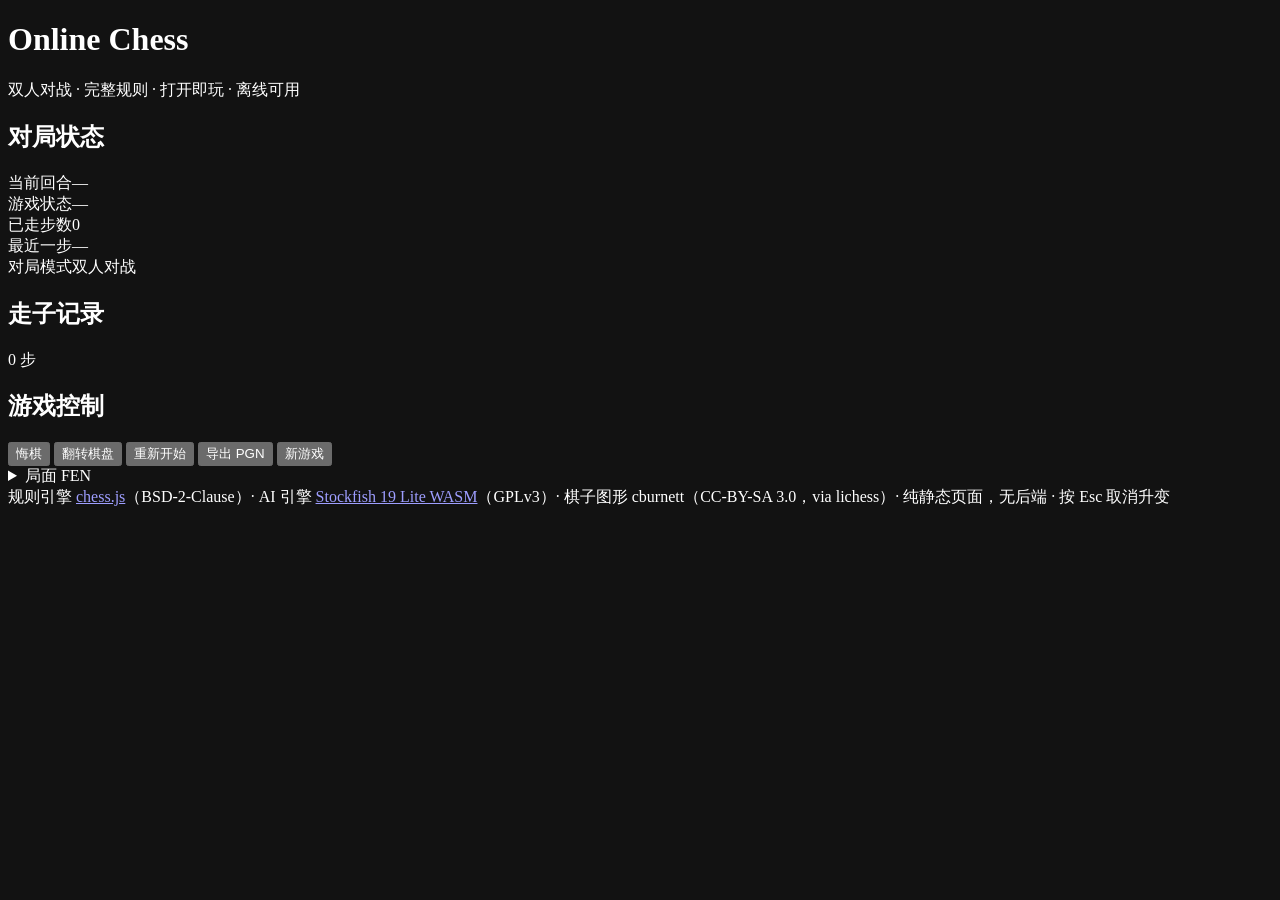
==== src/shell.html @ 9714dc7f "feat: 国际象棋本地游玩" ====
<!DOCTYPE html>
<html lang="zh-CN">
<head>
<meta charset="UTF-8">
<meta name="viewport" content="width=device-width, initial-scale=1, viewport-fit=cover">
<meta name="color-scheme" content="dark">
<meta name="description" content="纯前端在线国际象棋：拖拽走子、完整规则（王车易位 / 吃过路兵 / 升变 / 将军 / 将死 / 和棋）、悔棋、翻转棋盘、走子记录与 PGN 导出，无需后端、离线可用。">
<title>Online Chess · 在线国际象棋</title>
<link rel="icon" href="__FAVICON__">
<style>
/*__STYLE__*/
</style>
</head>
<body>

<header class="hero">
  <div class="logo" id="logo" aria-hidden="true"></div>
  <div class="hero-text">
    <h1>Online Chess</h1>
    <p>双人对战 · 完整规则 · 打开即玩 · 离线可用</p>
  </div>
</header>

<main class="layout">
  <!-- 左列：玩家卡片 + 棋盘 -->
  <section class="board-col" aria-label="棋盘区域">
    <div class="player-card" id="playerTop"></div>

    <div class="board-frame">
      <div class="board" id="board" role="grid" aria-label="国际象棋棋盘"></div>
      <div class="banner-layer" id="bannerLayer" hidden>
        <div class="banner">
          <div class="banner-title" id="bannerTitle"></div>
          <div class="banner-sub" id="bannerSub"></div>
          <div class="btn-row">
            <button class="btn primary" id="bannerNew">再来一局</button>
            <button class="btn ghost" id="bannerClose">查看棋盘</button>
          </div>
        </div>
      </div>
    </div>

    <div class="player-card" id="playerBottom"></div>
  </section>

  <!-- 右列：状态 / 走子记录 / 控制 -->
  <aside class="panel" aria-label="对局信息">
    <div class="card status-card">
      <h2>对局状态</h2>
      <div class="stats">
        <div class="stat"><span class="stat-label">当前回合</span><span class="stat-value" id="statTurn">—</span></div>
        <div class="stat"><span class="stat-label">游戏状态</span><span class="stat-value" id="statState">—</span></div>
        <div class="stat"><span class="stat-label">已走步数</span><span class="stat-value" id="statPlies">0</span></div>
        <div class="stat"><span class="stat-label">最近一步</span><span class="stat-value" id="statLast">—</span></div>
        <div class="stat wide"><span class="stat-label">对局模式</span><span class="stat-value" id="statMode">双人对战</span></div>
      </div>
    </div>

    <div class="card moves-card">
      <div class="card-head">
        <h2>走子记录</h2>
        <span class="chip" id="movesChip">0 步</span>
      </div>
      <div class="moves" id="moves" aria-live="polite"></div>
    </div>

    <div class="card controls-card">
      <h2>游戏控制</h2>
      <div class="btn-grid">
        <button class="btn" id="btnUndo" title="撤销最近一步">悔棋</button>
        <button class="btn" id="btnFlip" title="交换黑白视角">翻转棋盘</button>
        <button class="btn" id="btnRestart" title="回到初始局面">重新开始</button>
        <button class="btn" id="btnPgn" title="导出本局棋谱">导出 PGN</button>
        <button class="btn primary" id="btnNew">新游戏</button>
      </div>
      <details class="advanced">
        <summary>局面 FEN</summary>
        <code id="fenText"></code>
        <button class="btn tiny" id="btnCopyFen" type="button">复制 FEN</button>
      </details>
    </div>
  </aside>
</main>

<footer class="foot">
  规则引擎 <a href="https://github.com/jhlywa/chess.js" target="_blank" rel="noopener">chess.js</a>（BSD-2-Clause）·
  AI 引擎 <a href="https://github.com/nmrugg/stockfish.js" target="_blank" rel="noopener">Stockfish 19 Lite WASM</a>（GPLv3）·
  棋子图形 cburnett（CC-BY-SA 3.0，via lichess）· 纯静态页面，无后端 · 按 Esc 取消升变
</footer>

<noscript><p style="text-align:center;color:#f87171">需要启用 JavaScript 才能对弈。</p></noscript>

<!-- 升变选择 -->
<div class="modal-backdrop" id="promoModal" hidden>
  <div class="modal" role="dialog" aria-modal="true" aria-label="兵升变">
    <h3>兵升变</h3>
    <p class="muted">选择升变后的棋子（按 Esc 取消）</p>
    <div class="promo-grid" id="promoGrid"></div>
    <div class="btn-row">
      <button class="btn ghost" id="promoCancel">取消</button>
    </div>
  </div>
</div>

<!-- 新游戏 -->
<div class="modal-backdrop" id="newModal" hidden>
  <div class="modal new-modal" role="dialog" aria-modal="true" aria-label="新游戏">
    <h3>新游戏</h3>
    <p class="muted">本地对战 · AI 引擎内嵌运行，无需联网</p>

    <div class="field-label">对局模式</div>
    <div class="seg" data-seg="mode">
      <button class="seg-btn" data-value="pvp"><span class="seg-ico pair" data-icon="pair"></span>双人对战</button>
      <button class="seg-btn" data-value="ai-w"><span class="seg-ico" data-icon="wK"></span>执白对 AI</button>
      <button class="seg-btn" data-value="ai-b"><span class="seg-ico" data-icon="bK"></span>执黑对 AI</button>
    </div>

    <div class="field-label">AI 难度</div>
    <div class="seg" data-seg="level" id="levelSeg"></div>

    <div class="field-label">棋盘方向（仅双人模式）</div>
    <div class="seg" data-seg="orientation">
      <button class="seg-btn" data-value="w">白方在下</button>
      <button class="seg-btn" data-value="b">黑方在下</button>
      <button class="seg-btn" data-value="r">随机</button>
    </div>

    <div class="btn-row">
      <button class="btn ghost" id="newCancel">取消</button>
      <button class="btn primary" id="newStart">开始对局</button>
    </div>
  </div>
</div>

<!-- PGN 导出 -->
<div class="modal-backdrop" id="pgnModal" hidden>
  <div class="modal" role="dialog" aria-modal="true" aria-label="导出 PGN">
    <h3>导出 PGN</h3>
    <p class="muted">可复制或下载本局棋谱，用于复盘与分享</p>
    <textarea id="pgnText" readonly spellcheck="false"></textarea>
    <div class="btn-row">
      <button class="btn" id="pgnCopy">复制</button>
      <button class="btn" id="pgnDownload">下载 .pgn</button>
      <button class="btn ghost" id="pgnClose">关闭</button>
    </div>
  </div>
</div>

<div class="toast" id="toast" role="status"></div>

<script>
/*__CHESS_JS__*/
</script>
<script>
/*__PIECES__*/
/*__ENGINE__*/
/*__APP__*/
</script>
</body>
</html>
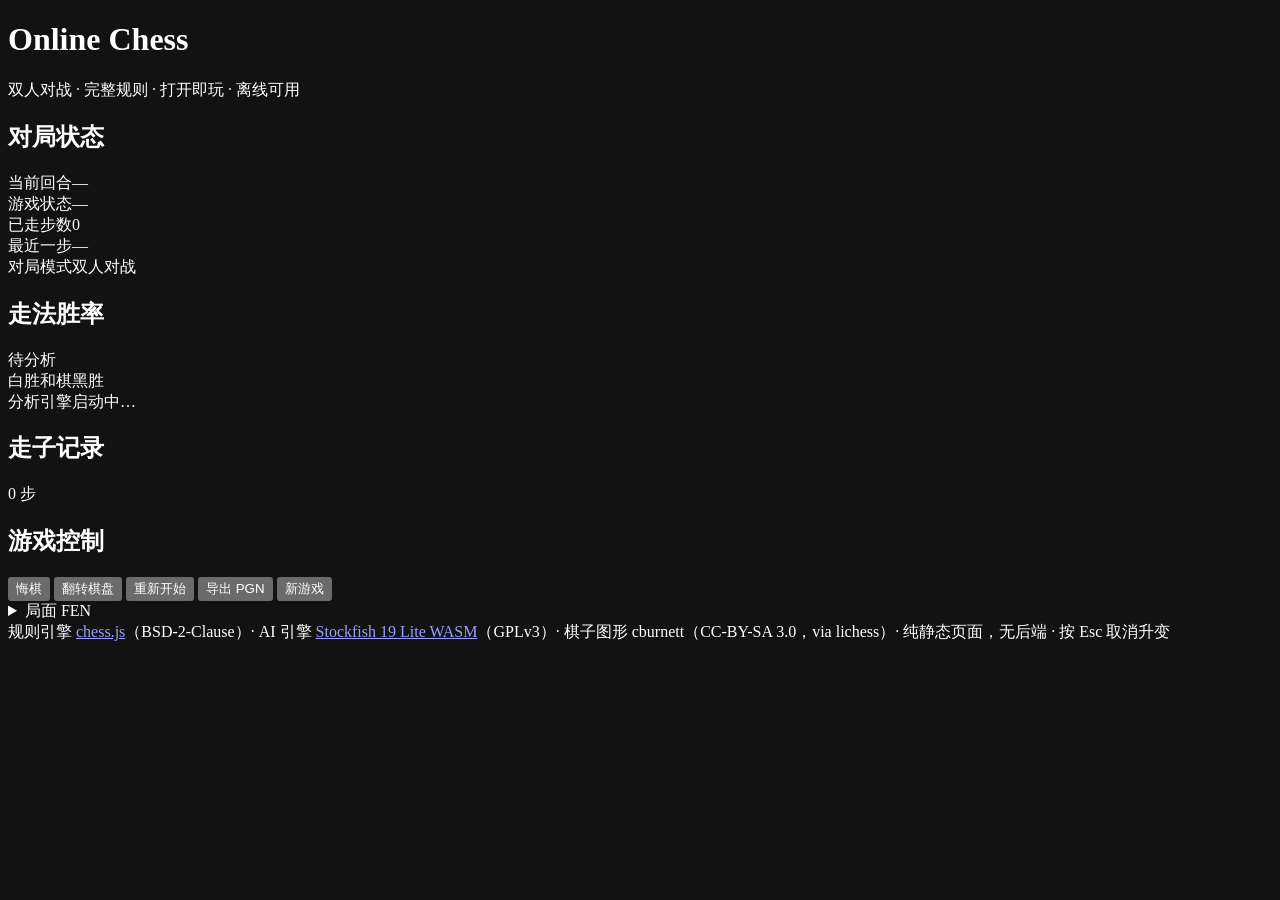
==== commit 3f5051bf: "feat: 添加实时胜率" ====
--- a/src/shell.html
+++ b/src/shell.html
@@ -26,15 +26,21 @@
   <section class="board-col" aria-label="棋盘区域">
     <div class="player-card" id="playerTop"></div>
 
-    <div class="board-frame">
-      <div class="board" id="board" role="grid" aria-label="国际象棋棋盘"></div>
-      <div class="banner-layer" id="bannerLayer" hidden>
-        <div class="banner">
-          <div class="banner-title" id="bannerTitle"></div>
-          <div class="banner-sub" id="bannerSub"></div>
-          <div class="btn-row">
-            <button class="btn primary" id="bannerNew">再来一局</button>
-            <button class="btn ghost" id="bannerClose">查看棋盘</button>
+    <div class="board-row">
+      <div class="eval-bar" aria-hidden="true" title="白方胜率（白下黑上）">
+        <div class="eval-fill" id="evalFill"></div>
+        <div class="eval-mid"></div>
+      </div>
+      <div class="board-frame">
+        <div class="board" id="board" role="grid" aria-label="国际象棋棋盘"></div>
+        <div class="banner-layer" id="bannerLayer" hidden>
+          <div class="banner">
+            <div class="banner-title" id="bannerTitle"></div>
+            <div class="banner-sub" id="bannerSub"></div>
+            <div class="btn-row">
+              <button class="btn primary" id="bannerNew">再来一局</button>
+              <button class="btn ghost" id="bannerClose">查看棋盘</button>
+            </div>
           </div>
         </div>
       </div>
@@ -54,6 +60,15 @@
         <div class="stat"><span class="stat-label">最近一步</span><span class="stat-value" id="statLast">—</span></div>
         <div class="stat wide"><span class="stat-label">对局模式</span><span class="stat-value" id="statMode">双人对战</span></div>
       </div>
+    </div>
+
+    <div class="card eval-card">
+      <div class="card-head">
+        <h2>走法胜率</h2>
+        <span class="chip" id="evalMeta">待分析</span>
+      </div>
+      <div class="eval-legend"><span class="lg lg-w">白胜</span><span class="lg lg-d">和棋</span><span class="lg lg-b">黑胜</span></div>
+      <div class="eval-moves" id="evalMoves"><div class="moves-empty">分析引擎启动中…</div></div>
     </div>
 
     <div class="card moves-card">
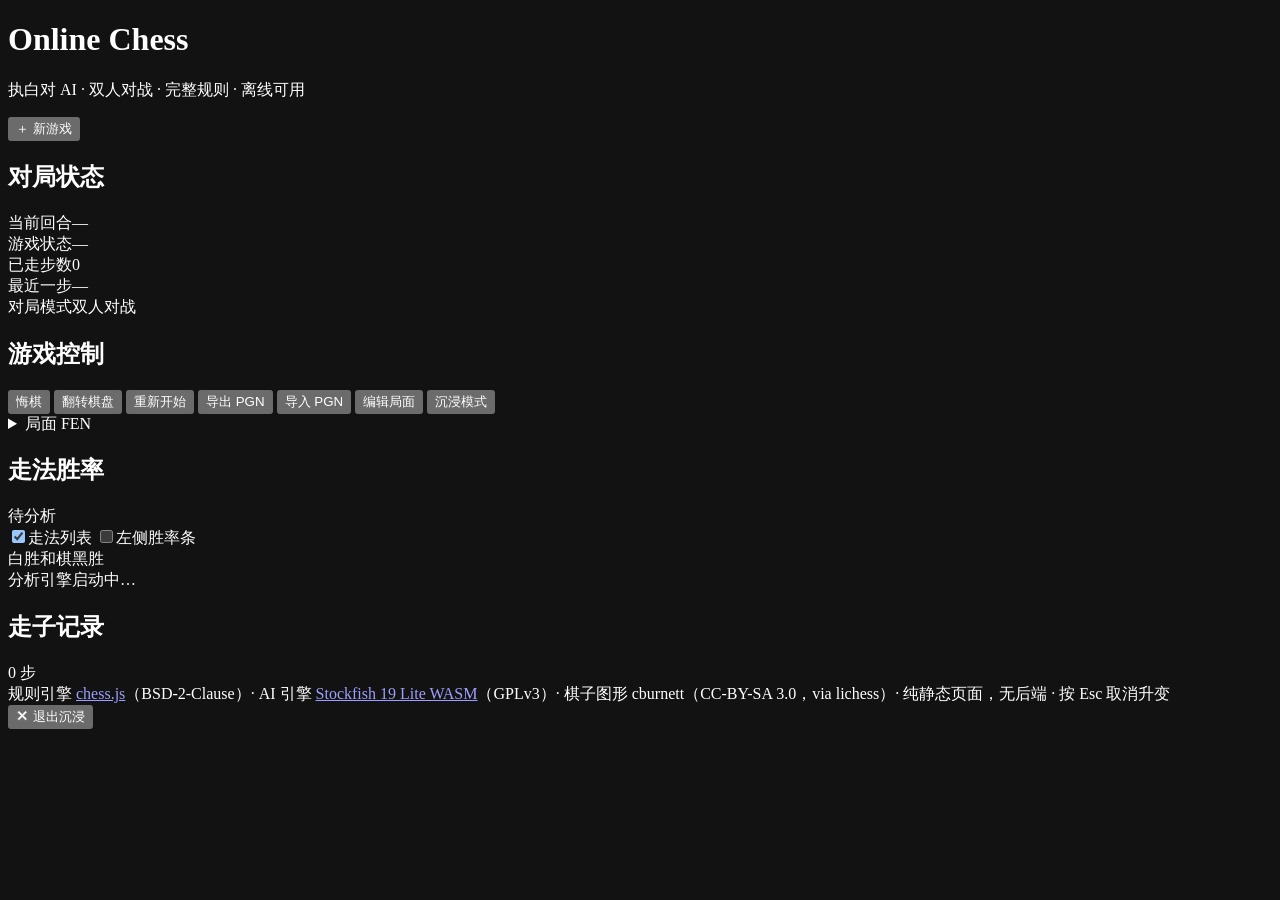
==== commit 79e6c7ba: "feat: chess" ====
--- a/src/shell.html
+++ b/src/shell.html
@@ -17,7 +17,7 @@
   <div class="logo" id="logo" aria-hidden="true"></div>
   <div class="hero-text">
     <h1>Online Chess</h1>
-    <p>双人对战 · 完整规则 · 打开即玩 · 离线可用</p>
+    <p>执白对 AI · 双人对战 · 完整规则 · 离线可用</p>
   </div>
 </header>
 
@@ -51,14 +51,62 @@
 
   <!-- 右列：状态 / 走子记录 / 控制 -->
   <aside class="panel" aria-label="对局信息">
-    <div class="card status-card">
-      <h2>对局状态</h2>
-      <div class="stats">
-        <div class="stat"><span class="stat-label">当前回合</span><span class="stat-value" id="statTurn">—</span></div>
-        <div class="stat"><span class="stat-label">游戏状态</span><span class="stat-value" id="statState">—</span></div>
-        <div class="stat"><span class="stat-label">已走步数</span><span class="stat-value" id="statPlies">0</span></div>
-        <div class="stat"><span class="stat-label">最近一步</span><span class="stat-value" id="statLast">—</span></div>
-        <div class="stat wide"><span class="stat-label">对局模式</span><span class="stat-value" id="statMode">双人对战</span></div>
+    <button class="btn primary btn-new-top" id="btnNew" title="选择模式 / 难度，开一局新游戏">＋ 新游戏</button>
+
+    <div class="row-2col">
+      <div class="card status-card">
+        <h2>对局状态</h2>
+        <div class="stats">
+          <div class="stat"><span class="stat-label">当前回合</span><span class="stat-value" id="statTurn">—</span></div>
+          <div class="stat"><span class="stat-label">游戏状态</span><span class="stat-value" id="statState">—</span></div>
+          <div class="stat"><span class="stat-label">已走步数</span><span class="stat-value" id="statPlies">0</span></div>
+          <div class="stat"><span class="stat-label">最近一步</span><span class="stat-value" id="statLast">—</span></div>
+          <div class="stat wide"><span class="stat-label">对局模式</span><span class="stat-value" id="statMode">双人对战</span></div>
+        </div>
+      </div>
+
+      <div class="card controls-card">
+        <h2>游戏控制</h2>
+        <div class="btn-grid">
+          <button class="btn" id="btnUndo" title="撤销最近一步">悔棋</button>
+          <button class="btn" id="btnFlip" title="交换黑白视角">翻转棋盘</button>
+          <button class="btn" id="btnRestart" title="回到初始局面">重新开始</button>
+          <button class="btn" id="btnPgn" title="导出本局棋谱">导出 PGN</button>
+          <button class="btn" id="btnImportPgn" title="导入 PGN 棋谱，回看并试走新变化">导入 PGN</button>
+          <button class="btn" id="btnEdit" title="编辑局面：自由摆放棋子 / 清空棋盘 / 导入 FEN">编辑局面</button>
+          <button class="btn" id="btnImmersive" title="只显示棋盘的专注模式（Esc 退出）">沉浸模式</button>
+        </div>
+        <details class="advanced">
+          <summary>局面 FEN</summary>
+          <code id="fenText"></code>
+          <button class="btn tiny" id="btnCopyFen" type="button">复制 FEN</button>
+        </details>
+      </div>
+    </div>
+
+    <div class="card editor-card" id="editorCard" hidden>
+      <div class="card-head">
+        <h2>编辑局面</h2>
+        <span class="chip" id="editKings">—</span>
+      </div>
+      <p class="edit-hint">左侧棋子栏点击拾取 → 点击棋盘放置；拖拽移动；右键 / 拖出棋盘 / ✕ 工具删除</p>
+      <div class="edit-palette" id="editPalette"></div>
+      <div class="edit-row">
+        <div class="seg" data-seg="edit-turn">
+          <button class="seg-btn" data-value="w" type="button">白先</button>
+          <button class="seg-btn" data-value="b" type="button">黑先</button>
+        </div>
+        <button class="btn tiny" id="editClear" type="button" title="移除所有棋子">清空棋盘</button>
+        <button class="btn tiny" id="editStandard" type="button" title="恢复标准开局摆放">标准开局</button>
+        <button class="btn tiny" id="editCurrent" type="button" title="回到进入编辑前的局面">当前局面</button>
+      </div>
+      <div class="edit-row edit-fen-row">
+        <input id="editFen" spellcheck="false" placeholder="粘贴 FEN 导入…">
+        <button class="btn tiny" id="editApplyFen" type="button">应用</button>
+      </div>
+      <div class="btn-row">
+        <button class="btn primary" id="editDone" type="button">完成编辑</button>
+        <button class="btn ghost" id="editCancel" type="button">取消编辑</button>
       </div>
     </div>
 
@@ -67,6 +115,14 @@
         <h2>走法胜率</h2>
         <span class="chip" id="evalMeta">待分析</span>
       </div>
+      <div class="eval-toggles">
+        <label class="switch" title="显示 / 隐藏右侧走法胜率列表">
+          <input type="checkbox" id="tglMoves" checked><span class="sl"></span>走法列表
+        </label>
+        <label class="switch" title="显示 / 隐藏棋盘左侧胜率条">
+          <input type="checkbox" id="tglBar"><span class="sl"></span>左侧胜率条
+        </label>
+      </div>
       <div class="eval-legend"><span class="lg lg-w">白胜</span><span class="lg lg-d">和棋</span><span class="lg lg-b">黑胜</span></div>
       <div class="eval-moves" id="evalMoves"><div class="moves-empty">分析引擎启动中…</div></div>
     </div>
@@ -75,24 +131,9 @@
       <div class="card-head">
         <h2>走子记录</h2>
         <span class="chip" id="movesChip">0 步</span>
+        <button class="chip chip-btn" id="btnLatest" hidden title="回到最新局面">▸ 回到当前</button>
       </div>
       <div class="moves" id="moves" aria-live="polite"></div>
-    </div>
-
-    <div class="card controls-card">
-      <h2>游戏控制</h2>
-      <div class="btn-grid">
-        <button class="btn" id="btnUndo" title="撤销最近一步">悔棋</button>
-        <button class="btn" id="btnFlip" title="交换黑白视角">翻转棋盘</button>
-        <button class="btn" id="btnRestart" title="回到初始局面">重新开始</button>
-        <button class="btn" id="btnPgn" title="导出本局棋谱">导出 PGN</button>
-        <button class="btn primary" id="btnNew">新游戏</button>
-      </div>
-      <details class="advanced">
-        <summary>局面 FEN</summary>
-        <code id="fenText"></code>
-        <button class="btn tiny" id="btnCopyFen" type="button">复制 FEN</button>
-      </details>
     </div>
   </aside>
 </main>
@@ -151,7 +192,11 @@
 <div class="modal-backdrop" id="pgnModal" hidden>
   <div class="modal" role="dialog" aria-modal="true" aria-label="导出 PGN">
     <h3>导出 PGN</h3>
-    <p class="muted">可复制或下载本局棋谱，用于复盘与分享</p>
+    <p class="muted">可复制或下载棋谱，用于复盘与分享</p>
+    <div class="pgn-tabs" id="pgnTabs" hidden>
+      <button class="pgn-tab active" id="pgnTabNew" type="button">本局（含新走法）</button>
+      <button class="pgn-tab" id="pgnTabOrig" type="button">原导入棋谱</button>
+    </div>
     <textarea id="pgnText" readonly spellcheck="false"></textarea>
     <div class="btn-row">
       <button class="btn" id="pgnCopy">复制</button>
@@ -161,7 +206,26 @@
   </div>
 </div>
 
+<!-- PGN 导入 -->
+<div class="modal-backdrop" id="importModal" hidden>
+  <div class="modal" role="dialog" aria-modal="true" aria-label="导入 PGN">
+    <h3>导入 PGN 棋谱</h3>
+    <p class="muted">粘贴 PGN 文本或选择 .pgn 文件。导入后可点击走子记录回看任意局面，也可在任意位置走出新变化；原始棋谱保持不变，可随时原样导出。</p>
+    <input type="file" id="importFile" accept=".pgn,text/plain">
+    <textarea id="importText" spellcheck="false" rows="9"
+      placeholder='[Event "休闲对局"]&#10;[White "白方"]&#10;[Black "黑方"]&#10;&#10;1. e4 e5 2. Nf3 Nc6 3. Bb5 a6 ...'></textarea>
+    <div class="import-error" id="importError" hidden></div>
+    <div class="btn-row">
+      <button class="btn primary" id="importConfirm">导入</button>
+      <button class="btn ghost" id="importCancel">取消</button>
+    </div>
+  </div>
+</div>
+
 <div class="toast" id="toast" role="status"></div>
+
+<!-- 沉浸模式退出按钮 -->
+<button class="btn ghost exit-immersive" id="exitImmersive" type="button" title="退出沉浸模式（Esc）">✕ 退出沉浸</button>
 
 <script>
 /*__CHESS_JS__*/
